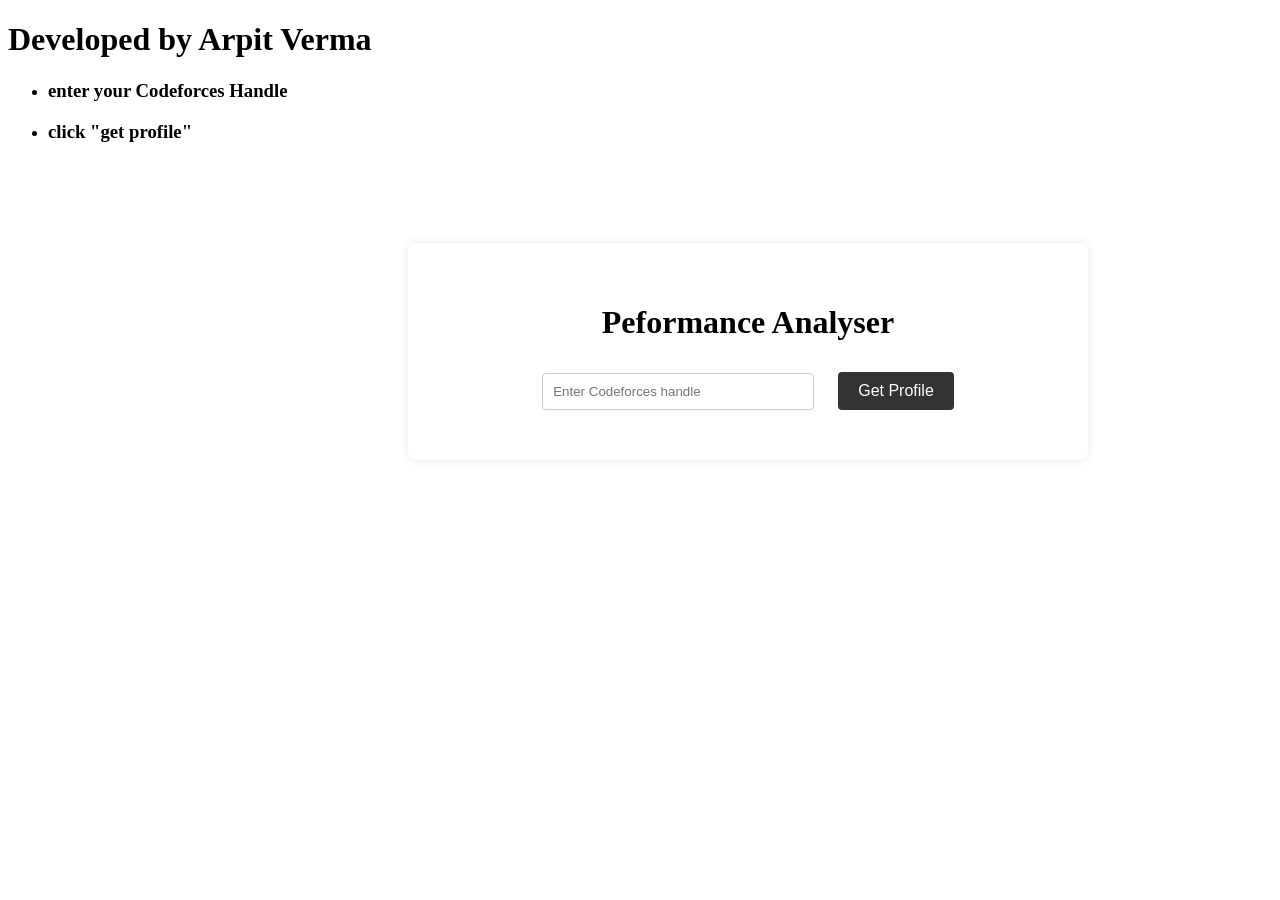
==== index.html @ a020330a "Add files via upload" ====
<!DOCTYPE html>
<html lang="en">
<head>
  <meta charset="UTF-8">
  <meta name="viewport" content="width=device-width, initial-scale=1.0">
  <title>Peformance Analyser</title>
  <link rel="stylesheet" href="styles.css">
</head>
<body>
  <h1>Developed by Arpit Verma</h1>
  <ul>
    <li> <h3>enter your Codeforces Handle</h3></li>
    <li><h3>click "get profile"</h3></li>
  </ul>
 
  <div class="container-index">
    <h1>Peformance Analyser</h1>
    <input type="text" id="handleInput" placeholder="Enter Codeforces handle">
    <button onclick=" navigateToProfile()">Get Profile</button>
    
</div>
<script src="index.js"></script>

</body>
</html>
---- styles.css ----
.profile{
  background-color: rgb(255, 223, 223);
}
.container-graph{
  width: 100%;
  height: 800px;
  background-color: #858385;
}
.profile-container{
  width:75%;
  border: 2px solid black;
  padding-left: 20px;
  padding-top: 20px;
  background: linear-gradient(to right, #cfcbcb, #373334);
}
.container-profile h1{
  display: inline;
  display: flex;
  justify-content: center;
}
.container-graph h1{
  display: inline;
  display: flex;
  justify-content: center;
}

#ratingChartContainer{
  width:75%;
  margin-top: 20px;
  border: 2px solid black;
  padding-left: 20px;
  padding-top: 20px;
  color:black;
  background: linear-gradient(to right, #ffffff, #a19f9f);
}
.container-index {
  margin-left: 400px;
  margin-top: 100px;;
  text-align: center;
  background-color: #fff;
  padding: 40px;
  box-shadow: 0 0 10px rgba(0, 0, 0, 0.1);
  border-radius: 8px;
  width: 100%;
  max-width: 600px;
}

#results-graph{
  margin-left: 400px;
  padding: 30px 10px 10px 10px;
  width: 700px;
  height: 400px;
  border: 2px solid black;
  background:linear-gradient(to right, #ece8ec, #858385);
}
#results-tag{
  padding: 30px 10px 10px 10px;   
  width: 700px;
  height: 400px;
  border: 2px solid black;
  background:linear-gradient(to right,#c0eedf, #52efbe);
}
#verdictChartContainer{
  padding: 5px 0px 20px 0px;
  height: 400px;
  width: 400px;
  border: 2px solid black;
}

input {
  padding: 10px;
  margin: 10px;
  border: 1px solid #ccc;
  border-radius: 4px;
  width: 250px;
}

button {
  padding: 10px 20px;
  margin: 10px;
  border: none;
  border-radius: 4px;
  background-color: #333;
  color: white;
  font-size: 16px;
  cursor: pointer;
}

button:hover {
  background-color: #524e03;
}

.profile-container {
  margin-top: 20px;
  text-align: left;
}

.profile-item {
  margin-bottom: 10px;
}


#navbar {
  background-color: #333; /* Background color */
  overflow: hidden; /* Clear floats */
}

/* Style for the links inside the navbar */
#navbar button {
  float: left; /* Float the links to the left */
  display: block; /* Make them block elements */
  color: white; /* Text color */
  text-align: center; /* Center align the text */
  padding: 14px 20px; /* Padding */
  text-decoration: none; /* Remove underline */
}

/* Change the color of links on hover */
#navbar button:hover {
  background-color: #ddd; /* Background color on hover */
  color: black; /* Text color on hover */
}

/* Active/current link */
#navbar button.active {
  background-color: #555; /* Background color of active link */
  color: white; /* Text color of active link */
}
.container-verdict h1{
  padding-top: 40px;
  display: inline;
  display: flex;
  justify-content: center;
}
#verdictChartContainer{
 margin-left: 560px;
 background-color: #c0eedf;
}
.container-verdict{
  height: 800px;
  background-color: #858385;
}
.container-tag h1{
  padding-top: 40px;
  display: inline;
  display: flex;
  justify-content: center;
}
.container-tag{
  height: 800px;
  background-color: #858385;
}
#results-tag{
  margin-left: 420px;
  background-color: #c0eedf;
 }
 .compare-items{
  display: flex;
  justify-content: center;
  align-items: center;
 }
 .container-compare h1{
  padding-top: 40px;
  display: inline;
  display: flex;
  justify-content: center;
}

#compare-rating{
  margin-left: 400px;
  margin-right: 10px;
  margin-top: 30px;
  margin-bottom: 10px;
  background-color: white;
  width:700px;
  height: 300px;
  display: flex;
  justify-content: center;
  align-items: center;
}
.container-compare{
  height: 800px;
  background-color: #858385;
}
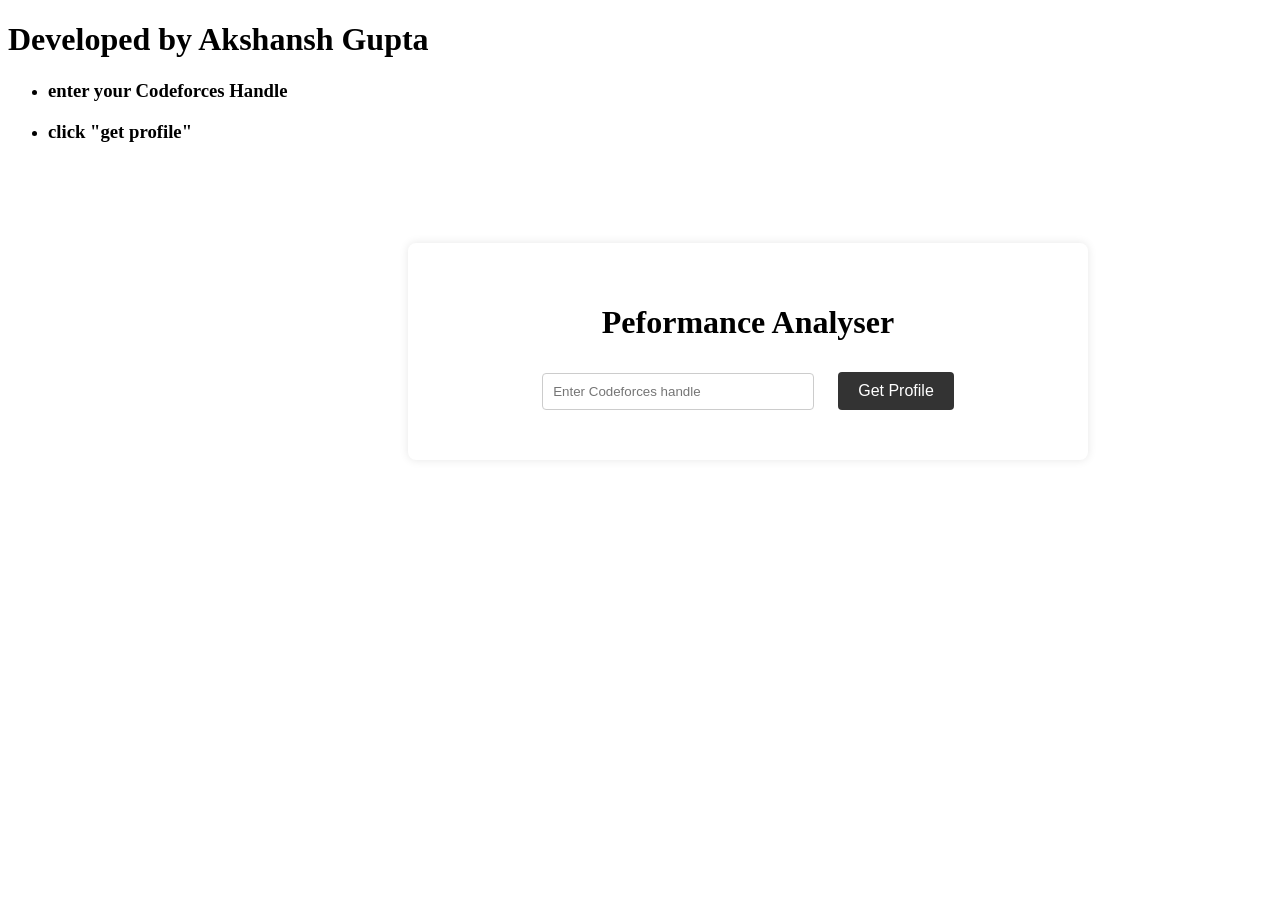
==== commit bbc9918f: "Update index.html" ====
--- a/index.html
+++ b/index.html
@@ -7,7 +7,7 @@
   <link rel="stylesheet" href="styles.css">
 </head>
 <body>
-  <h1>Developed by Arpit Verma</h1>
+  <h1>Developed by Akshansh Gupta</h1>
   <ul>
     <li> <h3>enter your Codeforces Handle</h3></li>
     <li><h3>click "get profile"</h3></li>
@@ -22,4 +22,4 @@
 <script src="index.js"></script>
 
 </body>
-</html>+</html>
